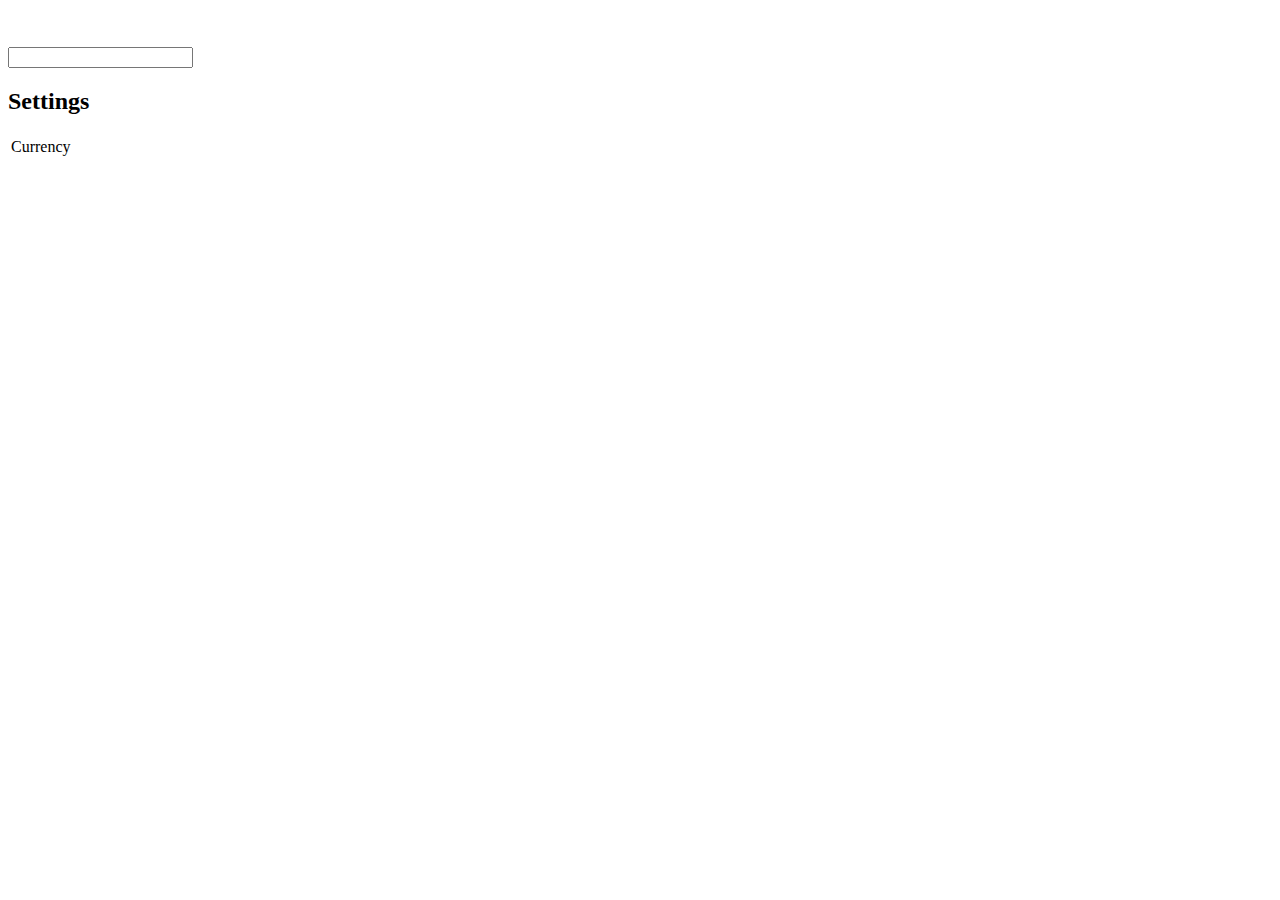
==== src/options_custom/index.html @ f71922c2 "Got the price to update upon pressing a button, and set badge text; currently faced with having to g" ====
<!--
// Copyright (c) 2011 Frank Kohlhepp
// https://github.com/frankkohlhepp/fancy-settings
// License: LGPL v2.1
-->
<!DOCTYPE html>
<html>
    <head>
        <meta charset="utf-8">
        <title id="title"></title>
        
        <!-- Stylesheets -->
        <link id="favicon" rel="icon" href="">
        <link rel="stylesheet" href="lib/default.css" media="screen">
        <link rel="stylesheet" href="css/main.css" media="screen">
        <link rel="stylesheet" href="css/setting.css" media="screen">
        <link rel="stylesheet" href="custom.css" media="screen">
        
        <!-- JavaScripts -->
        <script src="lib/mootools-core.js"></script>
        <script src="lib/store.js"></script>
        <script src="js/classes/tab.js"></script>
        <script src="js/classes/setting.js"></script>
        <script src="js/classes/search.js"></script>
        <script src="js/classes/fancy-settings.js"></script>
        <script src="i18n.js"></script>
        <script src="js/i18n.js"></script>
        <script src="manifest.js"></script>
        <script src="settings.js"></script>
    </head>
    <body class="no-select">
        <div id="sidebar" class="fancy">
            <img id="icon" src="" alt=""><h1 id="settings-label"></h1>
            <div id="tab-container">
                <div id="search-container" class="tab">
                    <input id="search" type="search" placeholder="">
                </div>
            </div>
        </div>
        <div id="content">
            <div id="search-result-container" class="tab-content">
                <div class="tab-content show">
                    <h2>Settings</h2>
         <table class="setting group">
            <tr>
                <td class="setting group-name">Currency</td>
                <td class="setting group-content">

                </td>
            </tr>
         </table>
            </div>
            </div>
        </div>
        </div>
    </body>
</html>
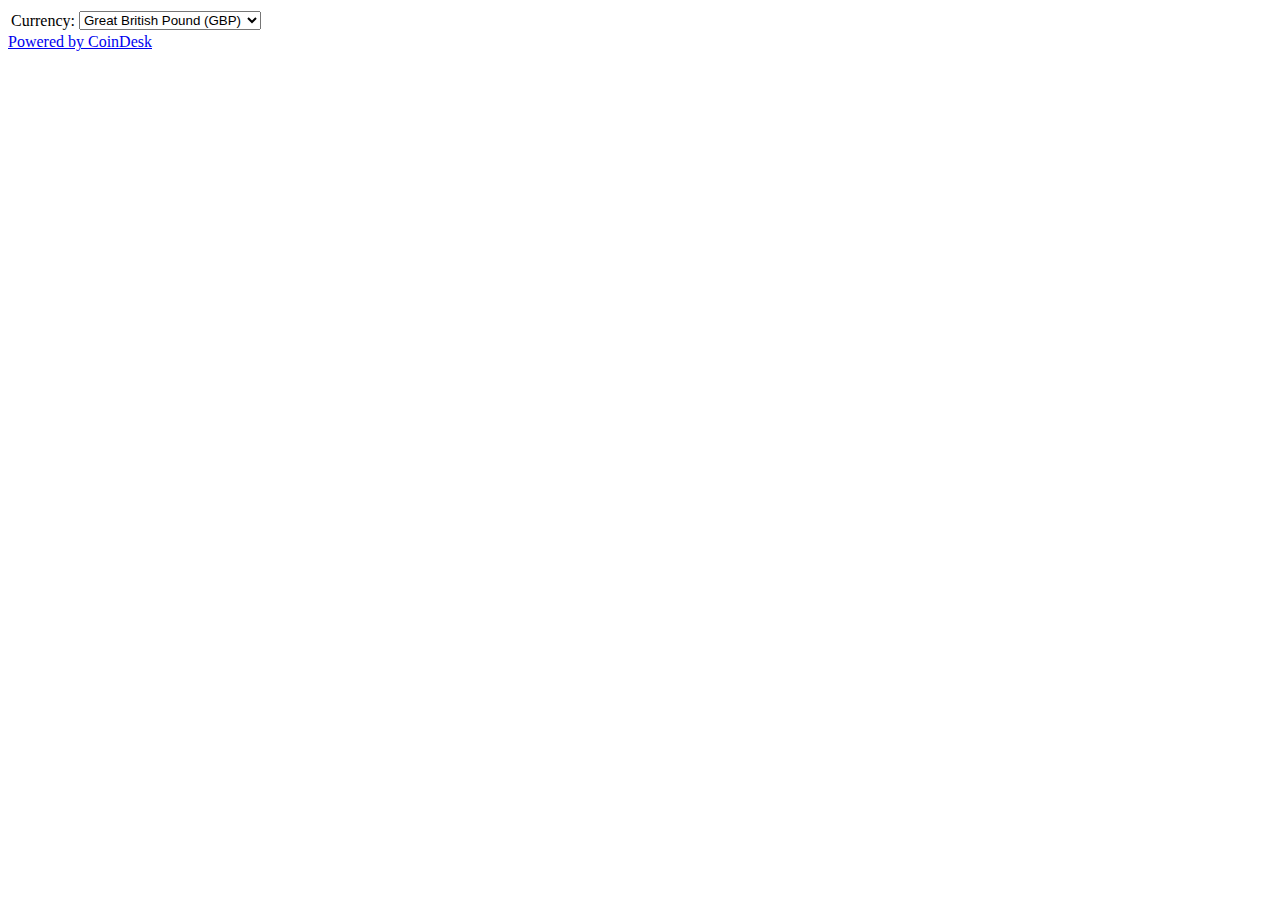
==== commit 0e2afc50: "Updated Logo. May experiment and revert in future. Image free for comercial use from Pixabay." ====
--- a/src/options_custom/index.html
+++ b/src/options_custom/index.html
@@ -5,53 +5,45 @@
 -->
 <!DOCTYPE html>
 <html>
-    <head>
-        <meta charset="utf-8">
-        <title id="title"></title>
-        
-        <!-- Stylesheets -->
-        <link id="favicon" rel="icon" href="">
-        <link rel="stylesheet" href="lib/default.css" media="screen">
-        <link rel="stylesheet" href="css/main.css" media="screen">
-        <link rel="stylesheet" href="css/setting.css" media="screen">
-        <link rel="stylesheet" href="custom.css" media="screen">
-        
-        <!-- JavaScripts -->
-        <script src="lib/mootools-core.js"></script>
-        <script src="lib/store.js"></script>
-        <script src="js/classes/tab.js"></script>
-        <script src="js/classes/setting.js"></script>
-        <script src="js/classes/search.js"></script>
-        <script src="js/classes/fancy-settings.js"></script>
-        <script src="i18n.js"></script>
-        <script src="js/i18n.js"></script>
-        <script src="manifest.js"></script>
-        <script src="settings.js"></script>
-    </head>
-    <body class="no-select">
-        <div id="sidebar" class="fancy">
-            <img id="icon" src="" alt=""><h1 id="settings-label"></h1>
-            <div id="tab-container">
-                <div id="search-container" class="tab">
-                    <input id="search" type="search" placeholder="">
-                </div>
-            </div>
-        </div>
-        <div id="content">
-            <div id="search-result-container" class="tab-content">
-                <div class="tab-content show">
-                    <h2>Settings</h2>
-         <table class="setting group">
+<head>
+    <meta charset="utf-8">
+    <title id="title"></title>
+
+    <!-- Stylesheets -->
+    <link id="favicon" rel="icon" href="">
+    <link rel="stylesheet" href="lib/default.css" media="screen">
+    <link rel="stylesheet" href="css/main.css" media="screen">
+    <link rel="stylesheet" href="css/setting.css" media="screen">
+    <link rel="stylesheet" href="custom.css" media="screen">
+
+    <!-- JavaScripts -->
+    <script src="lib/mootools-core.js"></script>
+    <script src="lib/store.js"></script>
+    <script src="js/classes/tab.js"></script>
+    <script src="js/classes/setting.js"></script>
+    <script src="js/classes/search.js"></script>
+    <script src="js/classes/fancy-settings.js"></script>
+    <script src="i18n.js"></script>
+    <script src="js/i18n.js"></script>
+    <script src="manifest.js"></script>
+    <script src="settings.js"></script>
+</head>
+<body class="no-select">
+    <div id="content">
+        <table class="setting group">
             <tr>
-                <td class="setting group-name">Currency</td>
+                <td class="setting group-name">Currency:</td>
+                <td class="setting group-content">
+                    <select class="setting Currency" id="currencyList">
+                        <option value="GBP">Great British Pound (GBP)</option>
+                        <option value="USD">United States Dollar (USD)</option>
+                        <option value="EUR">Euro (EUR)</option>
+                    </select>
+                </td>
                 <td class="setting group-content">
 
                 </td>
-            </tr>
-         </table>
-            </div>
-            </div>
-        </div>
-        </div>
-    </body>
-</html>
+            </tr></table></div>
+    <a href="https://www.coindesk.com/price/">Powered by CoinDesk</a>
+</body>
+</html>